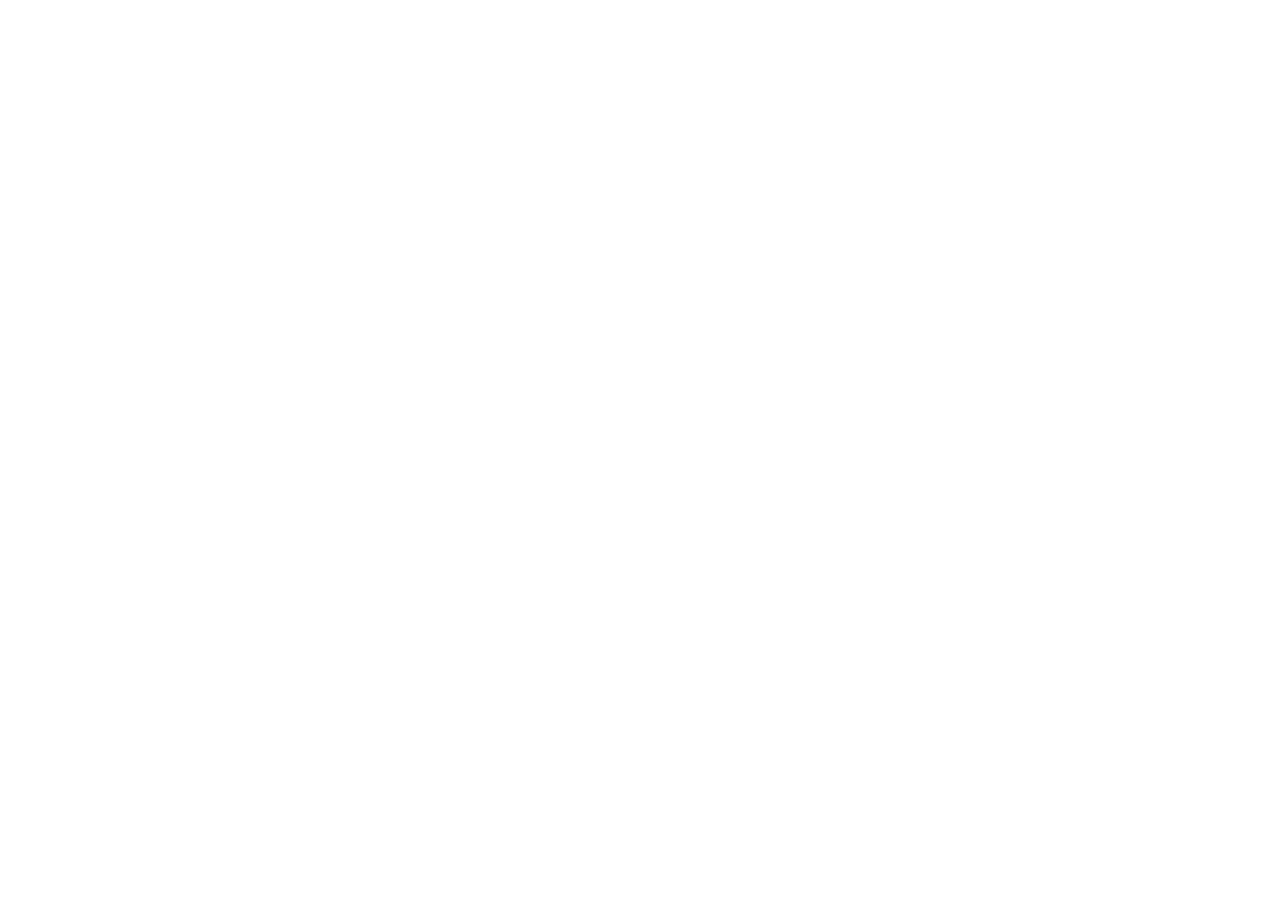
==== index.html @ b5aa9a7b "added boiler plate code and structure" ====
<!DOCTYPE html>
<html lang="en">
  <head>
    <meta charset="UTF-8" />
    <meta name="viewport" content="width=device-width , initial-scale=1.0" />
    <meta name="description" content="affordable and professional web design" />
    <meta
      name="keywords"
      content="web design, affordable web design, professional web design"
    />
    <meta name="author" content="vinay chowdary" />
    <title>weBuild | Welcome</title>
    <link rel="stylesheet" href="css/styles.css" />
  </head>
  <body></body>
</html>
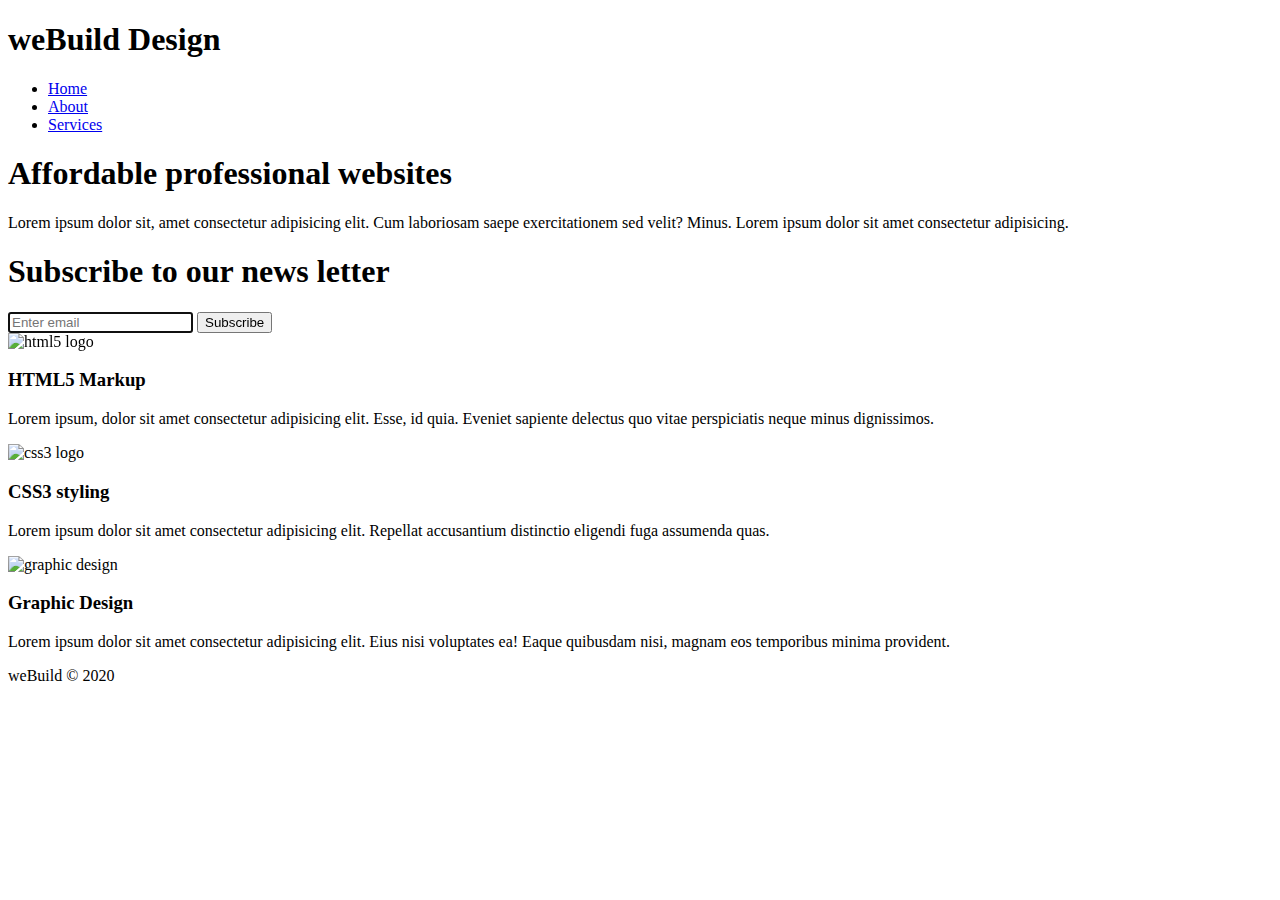
==== commit b70ab561: "add home page" ====
--- a/index.html
+++ b/index.html
@@ -12,5 +12,77 @@
     <title>weBuild | Welcome</title>
     <link rel="stylesheet" href="css/styles.css" />
   </head>
-  <body></body>
+  <body>
+    <header>
+      <div class="container">
+        <div id="branding">
+          <h1><span class="highlight">weBuild</span> Design</h1>
+        </div>
+        <nav>
+          <ul>
+            <li><a href="#" class="active">Home</a></li>
+            <li><a href="about.html">About</a></li>
+            <li><a href="services.html">Services</a></li>
+          </ul>
+        </nav>
+      </div>
+    </header>
+    <section id="showcase">
+      <div class="container">
+        <h1>Affordable professional websites</h1>
+        <p>
+          Lorem ipsum dolor sit, amet consectetur adipisicing elit. Cum
+          laboriosam saepe exercitationem sed velit? Minus. Lorem ipsum dolor
+          sit amet consectetur adipisicing.
+        </p>
+      </div>
+    </section>
+    <section id="newsletter">
+      <div class="container">
+        <h1>Subscribe to our news letter</h1>
+        <form action="" method="">
+          <input
+            type="email"
+            name="email-id"
+            placeholder="Enter email"
+            autofocus
+          />
+          <button type="submit" class="btn">Subscribe</button>
+        </form>
+      </div>
+    </section>
+    <section id="boxes">
+      <div class="container">
+        <div class="box">
+          <img src="images/logo_html.png" alt="html5 logo" />
+          <h3>HTML5 Markup</h3>
+          <p>
+            Lorem ipsum, dolor sit amet consectetur adipisicing elit. Esse, id
+            quia. Eveniet sapiente delectus quo vitae perspiciatis neque minus
+            dignissimos.
+          </p>
+        </div>
+        <div class="box">
+          <img src="images/logo_css.png" alt="css3 logo" />
+          <h3>CSS3 styling</h3>
+          <p>
+            Lorem ipsum dolor sit amet consectetur adipisicing elit. Repellat
+            accusantium distinctio eligendi fuga assumenda quas.
+          </p>
+        </div>
+        <div class="box">
+          <img src="images/logo_brush.png" alt="graphic design" />
+          <h3>Graphic Design</h3>
+          <p>
+            Lorem ipsum dolor sit amet consectetur adipisicing elit. Eius nisi
+            voluptates ea! Eaque quibusdam nisi, magnam eos temporibus minima
+            provident.
+          </p>
+        </div>
+      </div>
+    </section>
+    <footer>
+      <p>weBuild &copy; 2020</p>
+    </footer>
+  </body>
 </html>
